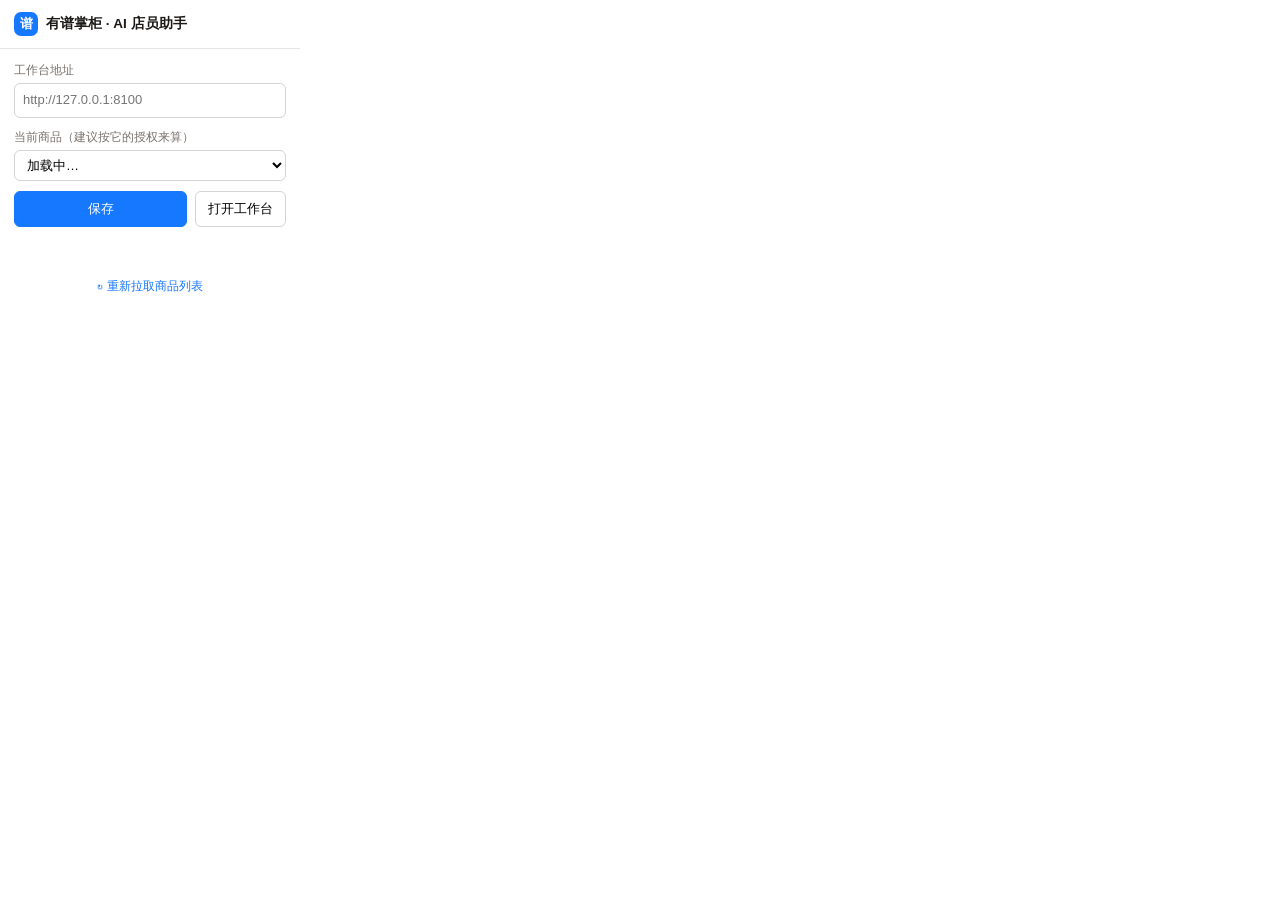
==== extension/popup.html @ 38ae537f "feat(extension): Chrome 扩展（划词建议模式）——平台无关、零敏感权限、永不代发送 - 交互模型：选中买家消息 → 浮动「谱」按钮 → 建议面板（决策徽章+规则依据+一键复制）→" ====
<!DOCTYPE html>
<html lang="zh-CN">
<head>
<meta charset="utf-8"/>
<style>
  body { width: 300px; margin: 0; font: 13px/1.6 -apple-system, "Segoe UI", "PingFang SC", "Microsoft YaHei", sans-serif; color: #1C1917; background: #FFFFFF; }
  .head { display: flex; align-items: center; gap: 8px; padding: 12px 14px; border-bottom: 1px solid #E7E5E4; }
  .mark { width: 24px; height: 24px; border-radius: 7px; background: #1677FF; color: #fff; display: grid; place-items: center; font-size: 13px; font-weight: 600; }
  .head b { font-size: 13.5px; }
  .body { padding: 12px 14px; display: grid; gap: 10px; }
  label { font-size: 12px; color: #78716C; display: block; margin-bottom: 3px; }
  input, select { width: 100%; box-sizing: border-box; border: 1px solid #D6D3D1; border-radius: 6px; padding: 6px 8px; font: inherit; background: #fff; }
  .row { display: flex; gap: 8px; }
  button { cursor: pointer; border-radius: 6px; border: 1px solid #D6D3D1; background: #fff; padding: 7px 12px; font: inherit; font-size: 12.5px; }
  button.primary { flex: 1; background: #1677FF; border-color: #1677FF; color: #fff; }
  button.link { border: 0; color: #1677FF; padding: 4px 0; background: none; font-size: 12px; }
  .status { font-size: 11.5px; color: #78716C; min-height: 16px; }
  .status.bad { color: #DC2626; }
  .status.ok { color: #16A34A; }
  .quota { font-size: 11.5px; color: #A8A29E; }
</style>
</head>
<body>
<div class="head"><span class="mark">谱</span><b>有谱掌柜 · AI 店员助手</b></div>
<div class="body">
  <div>
    <label>工作台地址</label>
    <input id="apiBase" placeholder="http://127.0.0.1:8100"/>
  </div>
  <div>
    <label>当前商品（建议按它的授权来算）</label>
    <select id="activeItem"><option value="">加载中…</option></select>
  </div>
  <div class="row">
    <button class="primary" id="save">保存</button>
    <button id="openWb">打开工作台</button>
  </div>
  <div class="status" id="status"></div>
  <div class="quota" id="quota"></div>
  <button class="link" id="reload">↻ 重新拉取商品列表</button>
</div>
<script src="popup.js"></script>
</body>
</html>
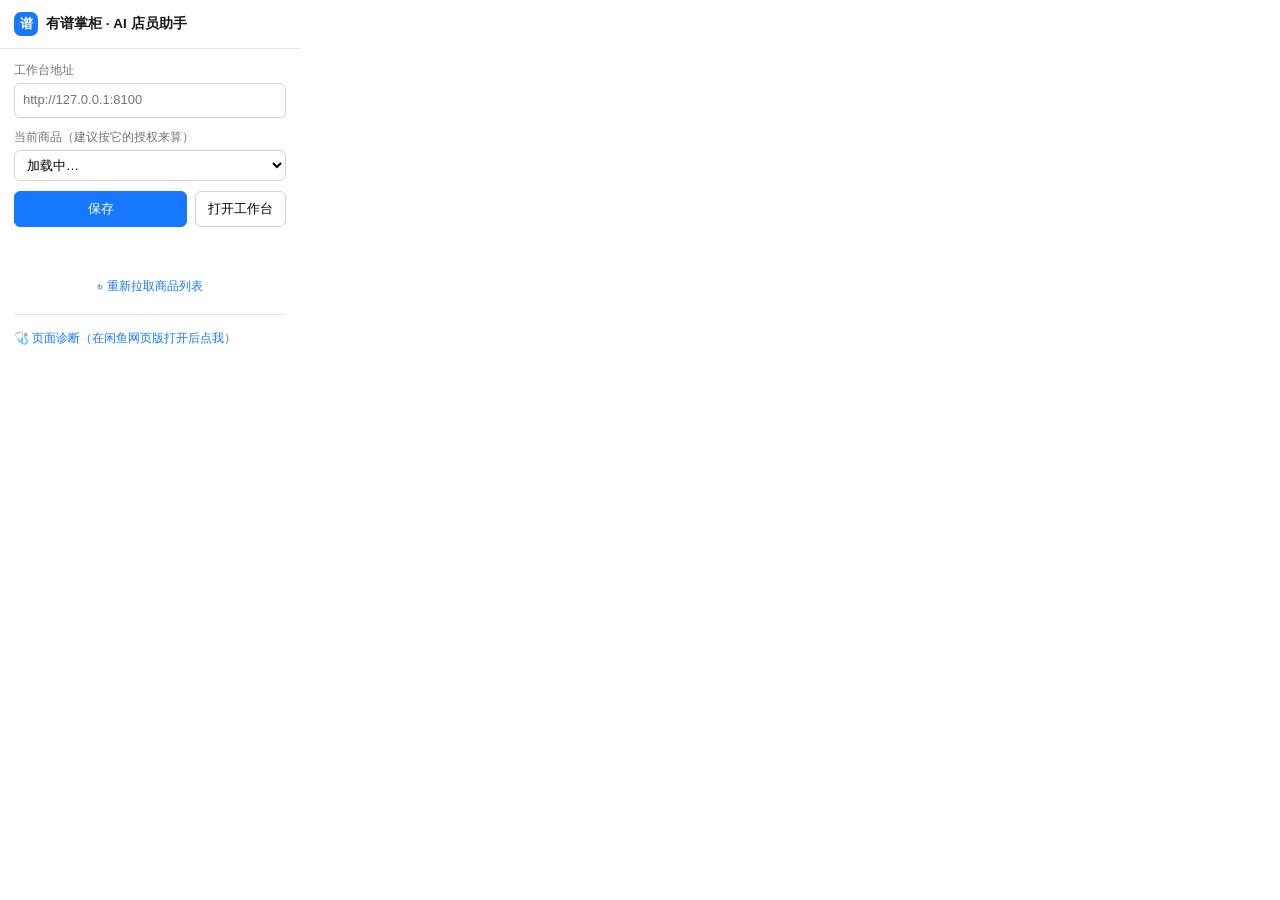
==== commit 0f3012c4: "fix(db): WAL 切换的排他锁不走 busy_timeout——并发首连互撞 database is locked - 实测定位：8 线程并发 open_db 时 PRAGMA journal" ====
--- a/extension/popup.html
+++ b/extension/popup.html
@@ -38,6 +38,11 @@
   <div class="status" id="status"></div>
   <div class="quota" id="quota"></div>
   <button class="link" id="reload">↻ 重新拉取商品列表</button>
+  <div style="border-top:1px solid #E7E5E4;padding-top:10px;margin-top:4px">
+    <button class="link" id="diagnose">🩺 页面诊断（在闲鱼网页版打开后点我）</button>
+    <textarea id="diagOut" rows="6" readonly style="display:none;margin-top:6px;font-size:11px;font-family:ui-monospace,Consolas,monospace"></textarea>
+    <button class="link" id="diagCopy" style="display:none">复制诊断结果发给开发者</button>
+  </div>
 </div>
 <script src="popup.js"></script>
 </body>
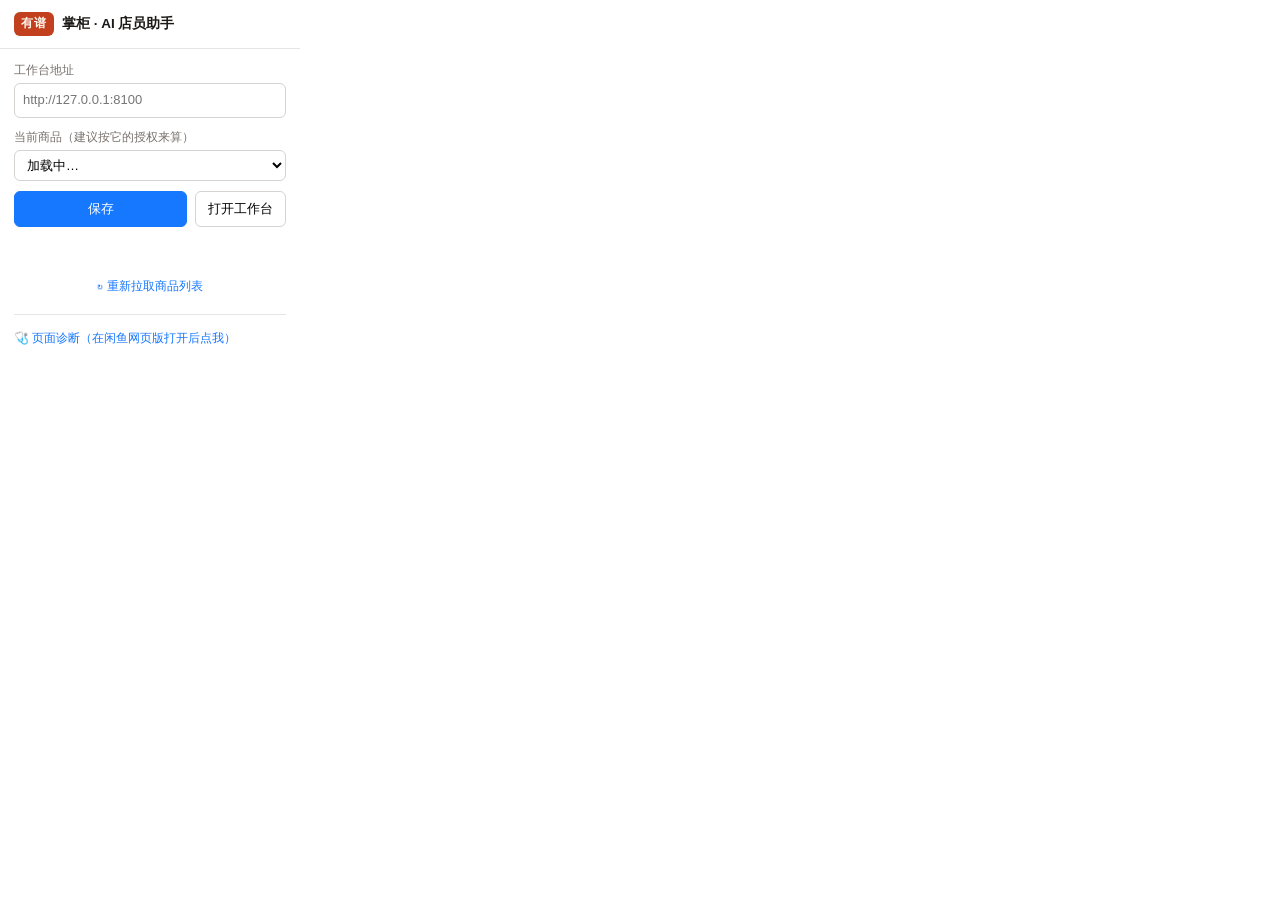
==== commit 702e7585: "feat(brand): 双字锁标替换单字方块——「有谱」实底块 + 「掌柜」字标（成熟平台范式，去 AI 脸） - 回应反馈：单字'谱'方块是典型 AI 生成脸；改为小红书式实底圆角块装「有谱」二字" ====
--- a/extension/popup.html
+++ b/extension/popup.html
@@ -5,7 +5,7 @@
 <style>
   body { width: 300px; margin: 0; font: 13px/1.6 -apple-system, "Segoe UI", "PingFang SC", "Microsoft YaHei", sans-serif; color: #1C1917; background: #FFFFFF; }
   .head { display: flex; align-items: center; gap: 8px; padding: 12px 14px; border-bottom: 1px solid #E7E5E4; }
-  .mark { width: 24px; height: 24px; border-radius: 7px; background: #1677FF; color: #fff; display: grid; place-items: center; font-size: 13px; font-weight: 600; }
+  .mark { display: inline-flex; align-items: center; justify-content: center; height: 24px; padding: 0 7px; border-radius: 6px; background: #C2401D; color: #FFF6EE; font-size: 12px; font-weight: 700; letter-spacing: .08em; font-family: "Songti SC", "SimSun", serif; }
   .head b { font-size: 13.5px; }
   .body { padding: 12px 14px; display: grid; gap: 10px; }
   label { font-size: 12px; color: #78716C; display: block; margin-bottom: 3px; }
@@ -21,7 +21,7 @@
 </style>
 </head>
 <body>
-<div class="head"><span class="mark">谱</span><b>有谱掌柜 · AI 店员助手</b></div>
+<div class="head"><span class="mark">有谱</span><b>掌柜 · AI 店员助手</b></div>
 <div class="body">
   <div>
     <label>工作台地址</label>
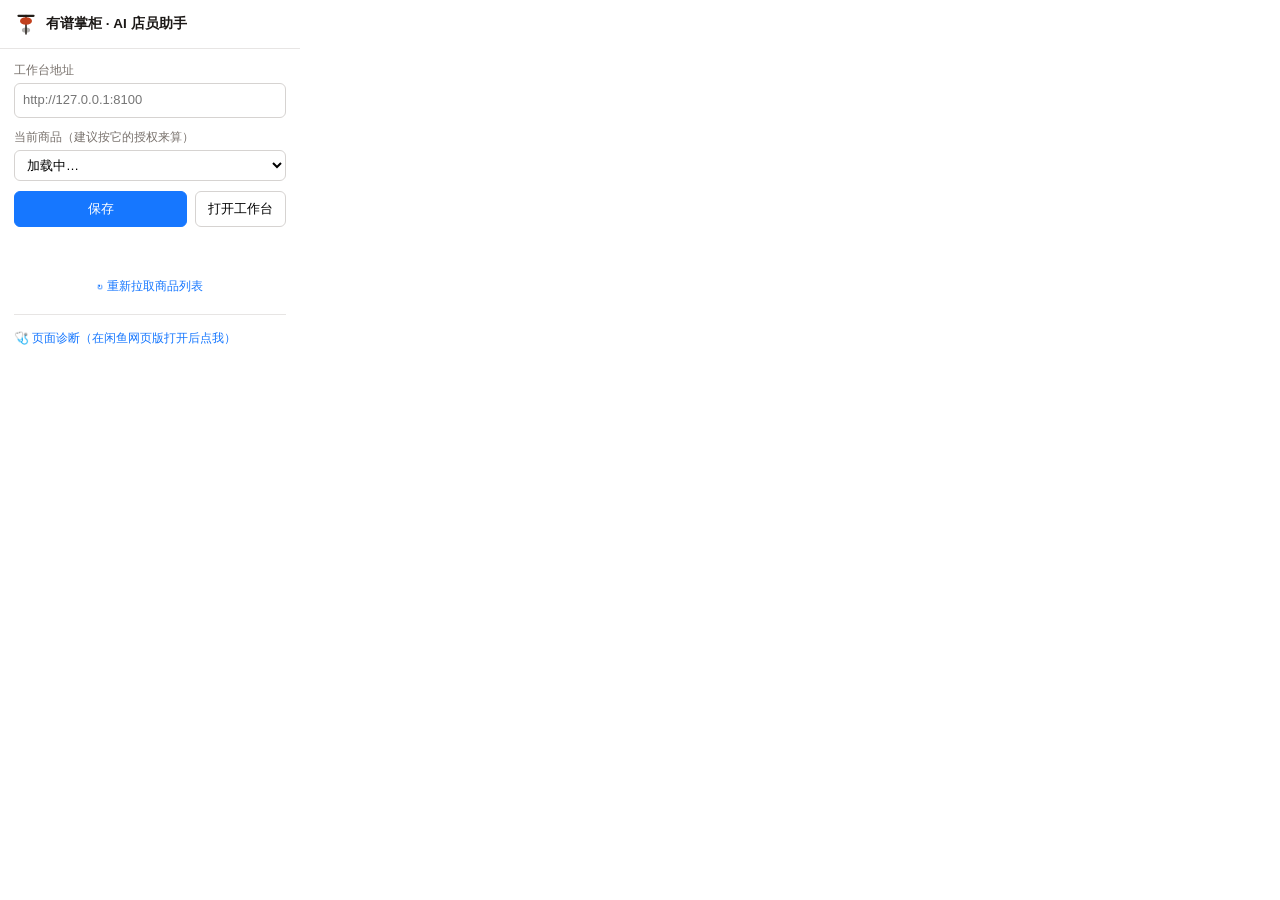
==== commit 6c0a84b7: "feat(brand): 极简算盘标定稿——梁+档+双珠四几何体，Figma 式扁平；字标黑宋对比 - 回应两轮反馈：单字方块太 AI → 双字块仍不够 → 改为纯图形标：横梁/一档/朱砂靠梁珠/灰归" ====
--- a/extension/popup.html
+++ b/extension/popup.html
@@ -5,7 +5,7 @@
 <style>
   body { width: 300px; margin: 0; font: 13px/1.6 -apple-system, "Segoe UI", "PingFang SC", "Microsoft YaHei", sans-serif; color: #1C1917; background: #FFFFFF; }
   .head { display: flex; align-items: center; gap: 8px; padding: 12px 14px; border-bottom: 1px solid #E7E5E4; }
-  .mark { display: inline-flex; align-items: center; justify-content: center; height: 24px; padding: 0 7px; border-radius: 6px; background: #C2401D; color: #FFF6EE; font-size: 12px; font-weight: 700; letter-spacing: .08em; font-family: "Songti SC", "SimSun", serif; }
+  .mark-img { width: 24px; height: 24px; }
   .head b { font-size: 13.5px; }
   .body { padding: 12px 14px; display: grid; gap: 10px; }
   label { font-size: 12px; color: #78716C; display: block; margin-bottom: 3px; }
@@ -21,7 +21,7 @@
 </style>
 </head>
 <body>
-<div class="head"><span class="mark">有谱</span><b>掌柜 · AI 店员助手</b></div>
+<div class="head"><img class="mark-img" src="logo.svg" alt=""/><b>有谱掌柜 · AI 店员助手</b></div>
 <div class="body">
   <div>
     <label>工作台地址</label>
